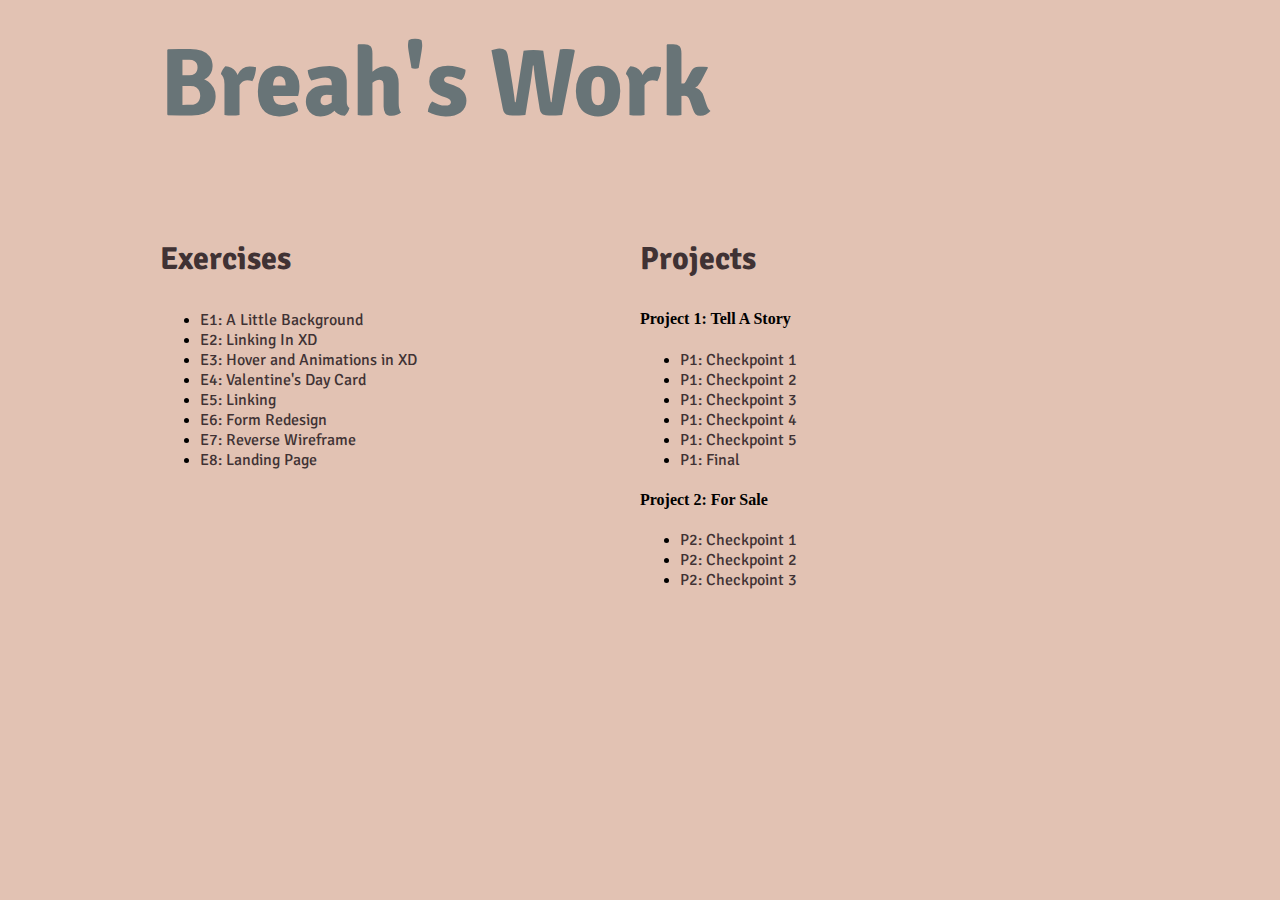
==== index.html @ 06ab31c2 "Update index.html" ====
<DOCTYPE html>
<html>
  <head>
    <meta charset="utf-8">
    <title>Shabreah Woods</title>
<link rel="stylesheet" href="css/main.css">
<link rel="preconnect" href="https://fonts.gstatic.com">
<link href="https://fonts.googleapis.com/css2?family=Signika:wght@600&display=swap" rel="stylesheet">
<link href="https://fonts.googleapis.com/css2?family=Signika:wght@300&display=swap" rel="stylesheet">
</head>
<body>
<header>
  <h1>Breah's Work</h1>
</header>
<main>
<div class="col">
<h3>Exercises</h3>
<ul>
<li><a href="https://xd.adobe.com/view/d17f5d51-75ee-4e4a-99ac-ccb2db56d473-842c/">E1: A Little Background</a></li>
<li><a href="https://xd.adobe.com/view/9e156cff-1725-4be0-96a5-a4374b3cdc59-cb46/">E2: Linking In XD</a></li>
<li><a href="https://xd.adobe.com/view/af4a4829-2c1c-424f-8d2c-3ec1d7853ae8-fa19/">E3: Hover and Animations in XD</a></li>
<li><a href="e4/index.html">E4: Valentine's Day Card</a></li>
<li><a href="e5/index.html">E5: Linking</a></li>
<li><a href="https://xd.adobe.com/view/30ae13e6-e104-4061-97cb-08c427da0067-65fd/">E6: Form Redesign</a></li>
<li><a href= "https://xd.adobe.com/view/38a2e62f-9394-45c5-97b0-eddd0dbb557d-6df1/">E7: Reverse Wireframe</a></li>
<li><a href= "https://xd.adobe.com/view/4b0c3534-75d9-4880-a7b0-8cb17b3d4503-1e5f/">E8: Landing Page</a></li>


</ul>
</div>
<div class="col">
<h3>Projects</h3>


<h4>Project 1: Tell A Story</h4>
<ul>
<li><a href="p1/index.html">P1: Checkpoint 1</a></li>
<li><a href="https://xd.adobe.com/view/d04aead3-f49f-46ea-877f-c8f3379ae25e-8519/"> P1: Checkpoint 2</a></li>
<li><a href="https://xd.adobe.com/view/027fab50-684d-4d2f-93a8-2349c4a8db5e-572c/"> P1: Checkpoint 3</a></li>
<li><a href="https://xd.adobe.com/view/f1bb3cb1-6689-4ee4-a23a-356a53058071-a4e8/"> P1: Checkpoint 4</a></li>
<li><a href="https://xd.adobe.com/view/dfe4a406-5f58-4f6e-8f86-58223f8dcafc-8ab7/"> P1: Checkpoint 5</a></li>
<li><a href="https://xd.adobe.com/view/d2880394-afa1-445f-8384-8cc77a5436d3-87db/"> P1: Final</a></li>
</ul>


<h4>Project 2: For Sale</h4>
<ul>
<li><a href="p2/index.html">P2: Checkpoint 1</a></li>
<li><a href="https://xd.adobe.com/view/d9d841e3-15fa-4fda-8ae7-9a048a10d237-8c8b/"> P2: Checkpoint 2</a></li>
<li><a href="https://xd.adobe.com/view/886ba79b-46e7-4693-a08d-f55434a25f33-dd38/"> P2: Checkpoint 3</a></li>
</ul>





</ul>
</div>
</main>
</body>
</html>
---- css/main.css ----
h1 {
  font-family: 'Signika', sans-serif;
  color: #687477;
  font-size: 6rem;
}
h3 {
  color: #403234;
  font-size: 2rem;
  font-family: 'Signika', sans-serif;
}
body {
  background-color: #E2C2B3;
}
html{
  height:100%
}
header {
  width: 75vw;
  margin: 25px auto;
}
main {
  width: 75vw;
  margin: 25px auto;
  display: flow-root;
}
a:link {
  color: #403234;
  font-family: 'Signika', sans-serif;
  text-decoration: none;
}
a:hover {
  color: #F7F3F5;
  font-family: 'Signika', sans-serif;
  text-decoration: none;
}
a:visited {
  color: #403234;
  font-family: 'Signika', sans-serif;
}

.col {
  float: left;
  width: 50%
}
@media screen and (max-width: 538px) {
  .col {
    margin-bottom: 50px;
    width: 100%
  }
  header {
    width: 328vw;
  }
}
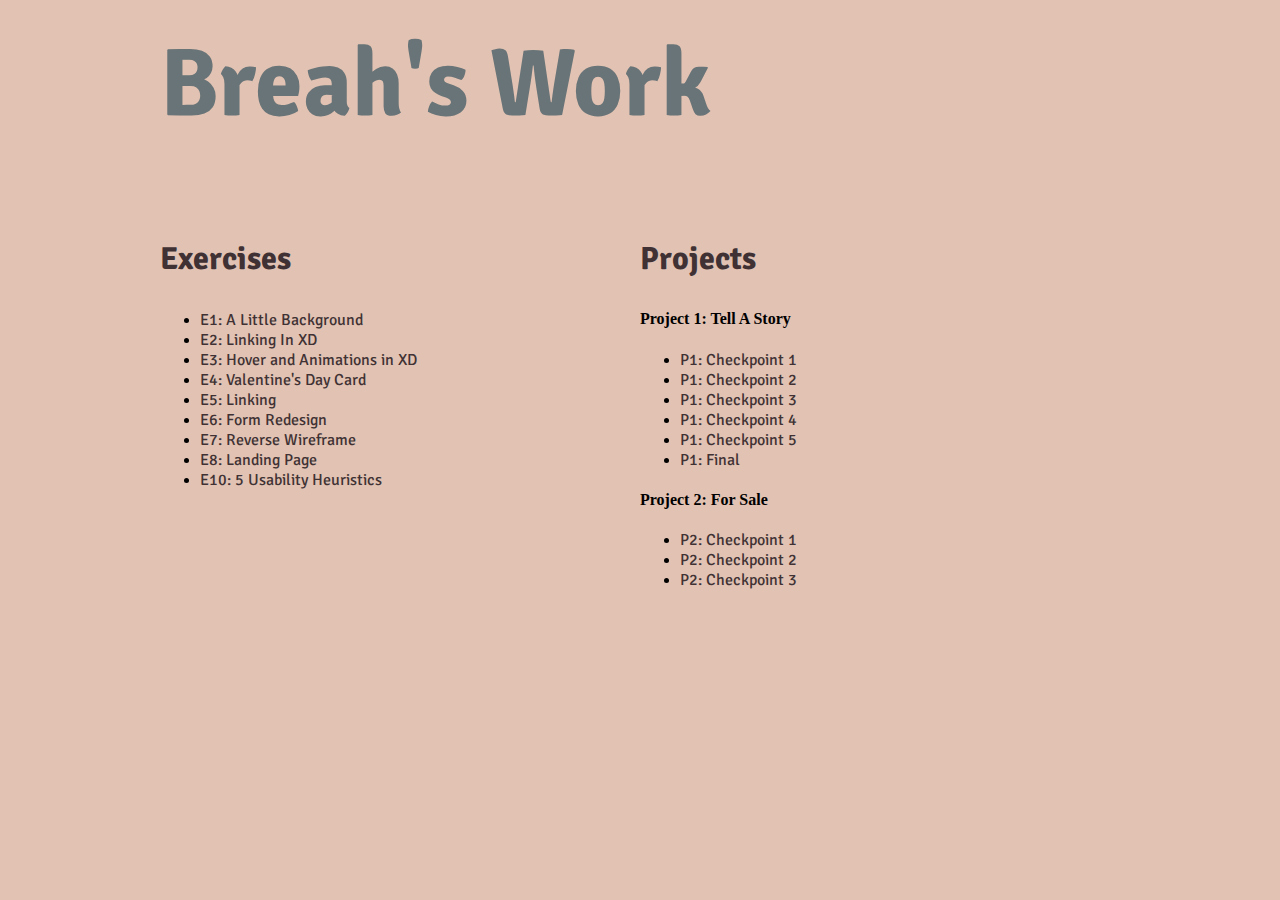
==== commit b13d2889: "Update index.html" ====
--- a/index.html
+++ b/index.html
@@ -24,6 +24,8 @@
 <li><a href="https://xd.adobe.com/view/30ae13e6-e104-4061-97cb-08c427da0067-65fd/">E6: Form Redesign</a></li>
 <li><a href= "https://xd.adobe.com/view/38a2e62f-9394-45c5-97b0-eddd0dbb557d-6df1/">E7: Reverse Wireframe</a></li>
 <li><a href= "https://xd.adobe.com/view/4b0c3534-75d9-4880-a7b0-8cb17b3d4503-1e5f/">E8: Landing Page</a></li>
+<li><a href= "https://xd.adobe.com/view/06b21714-dc1d-40cf-98be-9ee1be5fcc00-53e1/">E10: 5 Usability Heuristics</a></li>
+
 
 
 </ul>
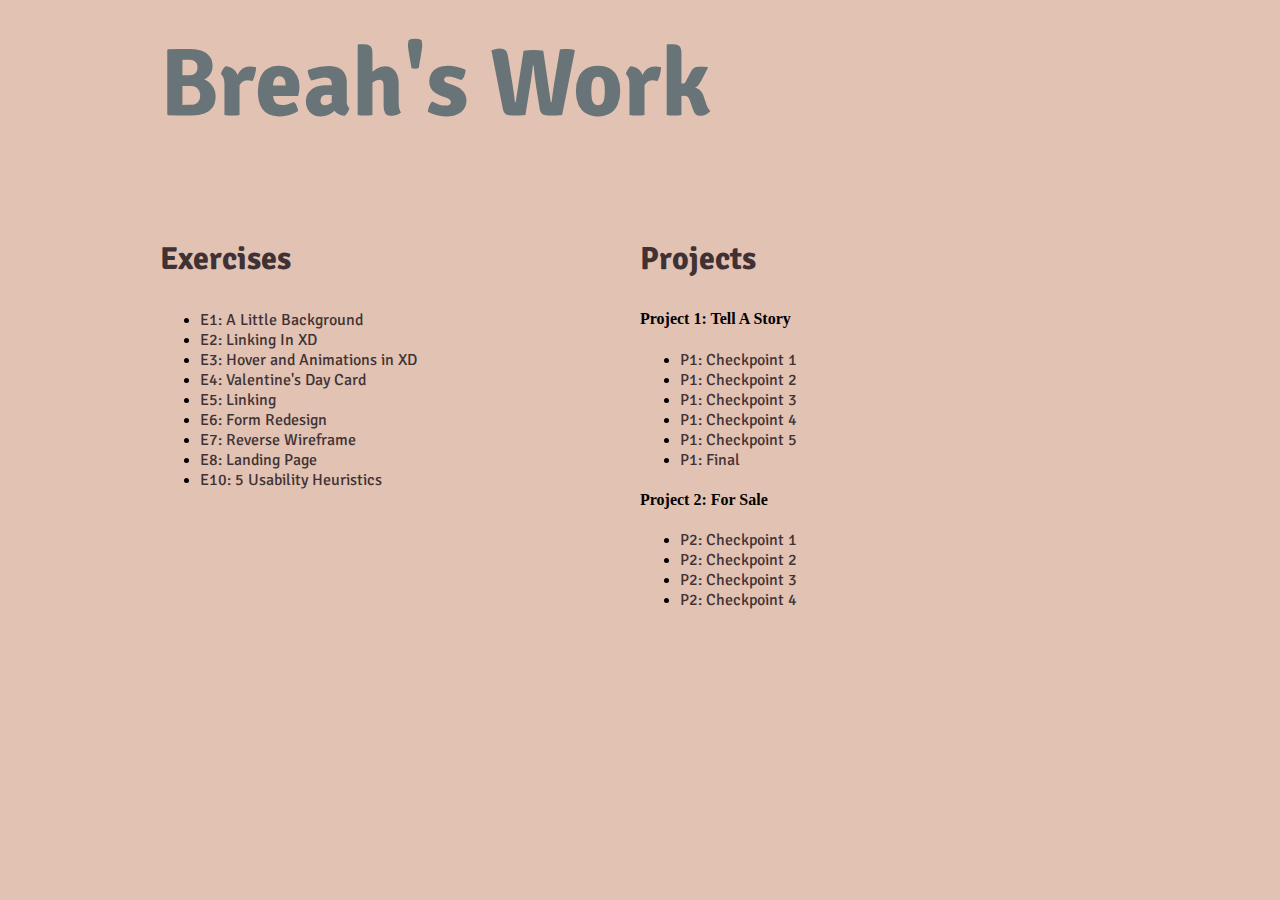
==== commit bea5fb90: "Update index.html" ====
--- a/index.html
+++ b/index.html
@@ -50,6 +50,7 @@
 <li><a href="p2/index.html">P2: Checkpoint 1</a></li>
 <li><a href="https://xd.adobe.com/view/d9d841e3-15fa-4fda-8ae7-9a048a10d237-8c8b/"> P2: Checkpoint 2</a></li>
 <li><a href="https://xd.adobe.com/view/886ba79b-46e7-4693-a08d-f55434a25f33-dd38/"> P2: Checkpoint 3</a></li>
+<li><a href="https://xd.adobe.com/view/a0c3ee10-f6ce-4833-b61e-28ffd6347695-f590/"> P2: Checkpoint 4</a></li>
 </ul>
 
 
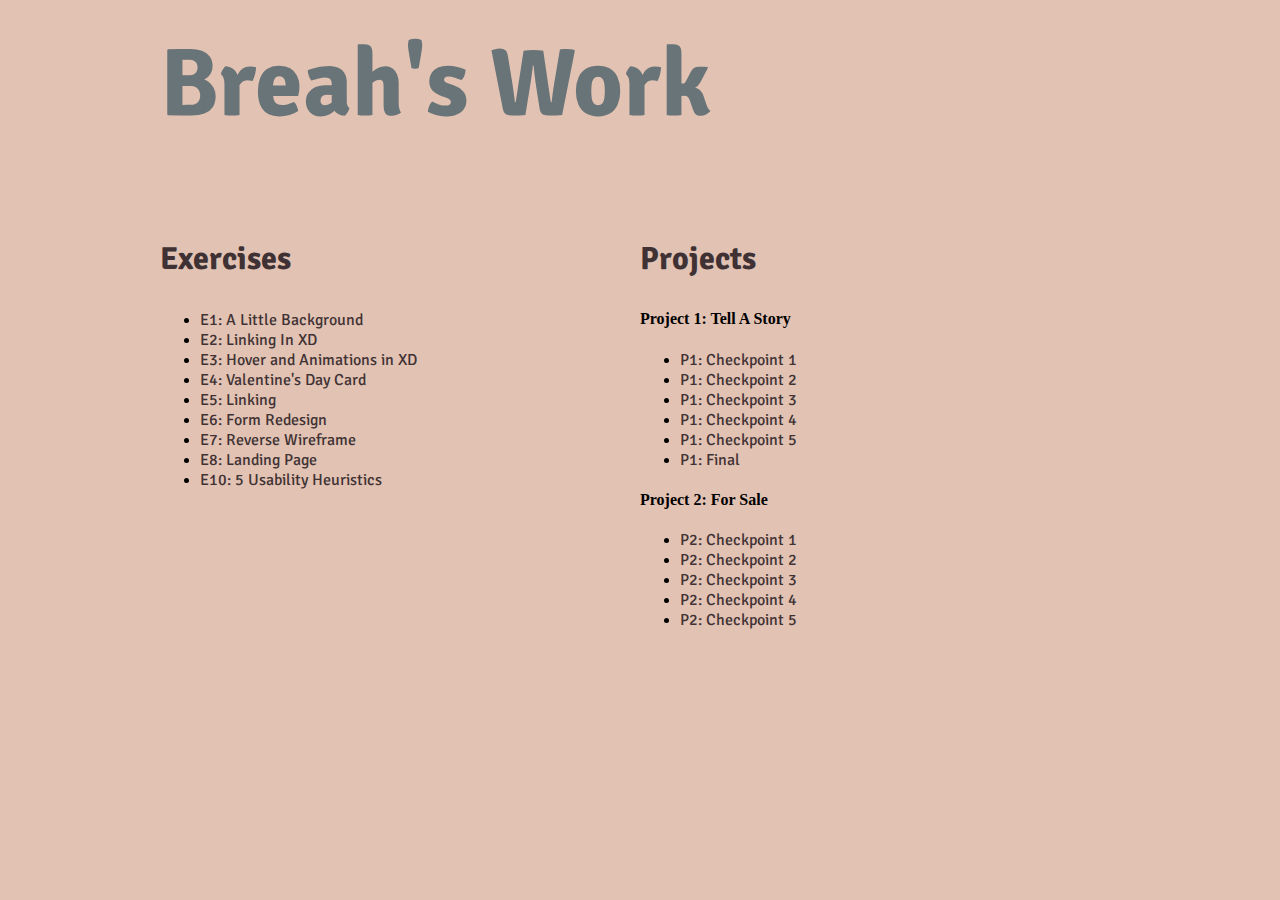
==== commit 4895b3a3: "Update index.html" ====
--- a/index.html
+++ b/index.html
@@ -51,6 +51,7 @@
 <li><a href="https://xd.adobe.com/view/d9d841e3-15fa-4fda-8ae7-9a048a10d237-8c8b/"> P2: Checkpoint 2</a></li>
 <li><a href="https://xd.adobe.com/view/886ba79b-46e7-4693-a08d-f55434a25f33-dd38/"> P2: Checkpoint 3</a></li>
 <li><a href="https://xd.adobe.com/view/a0c3ee10-f6ce-4833-b61e-28ffd6347695-f590/"> P2: Checkpoint 4</a></li>
+<li><a href="https://xd.adobe.com/view/a0c3ee10-f6ce-4833-b61e-28ffd6347695-f590/"> P2: Checkpoint 5</a></li>
 </ul>
 
 
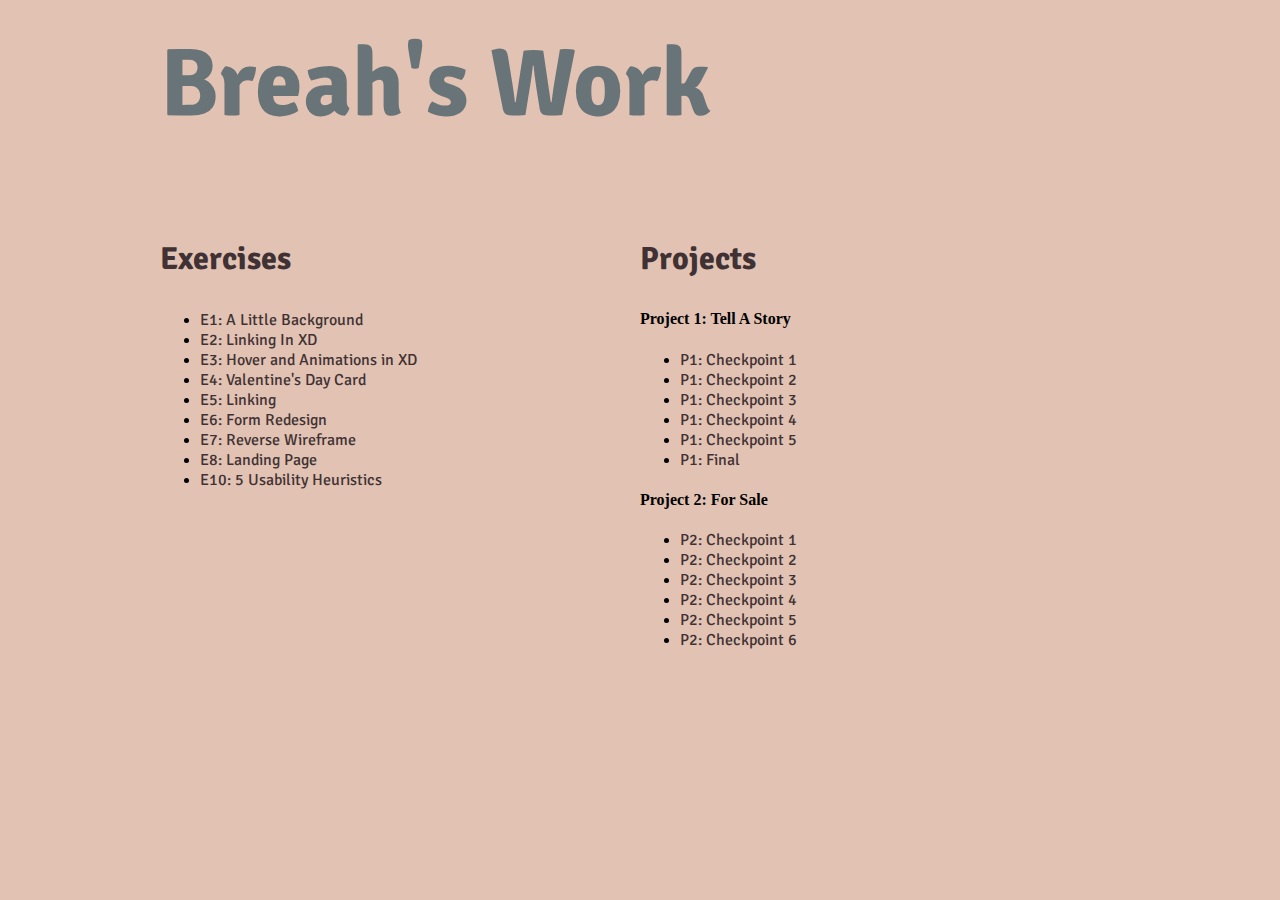
==== commit 63444135: "Update index.html" ====
--- a/index.html
+++ b/index.html
@@ -52,6 +52,7 @@
 <li><a href="https://xd.adobe.com/view/886ba79b-46e7-4693-a08d-f55434a25f33-dd38/"> P2: Checkpoint 3</a></li>
 <li><a href="https://xd.adobe.com/view/a0c3ee10-f6ce-4833-b61e-28ffd6347695-f590/"> P2: Checkpoint 4</a></li>
 <li><a href="https://xd.adobe.com/view/a0c3ee10-f6ce-4833-b61e-28ffd6347695-f590/"> P2: Checkpoint 5</a></li>
+<li><a href="https://xd.adobe.com/view/358f8660-54af-44a6-89d0-7096eecdc7c5-60dc/"> P2: Checkpoint 6</a></li>
 </ul>
 
 
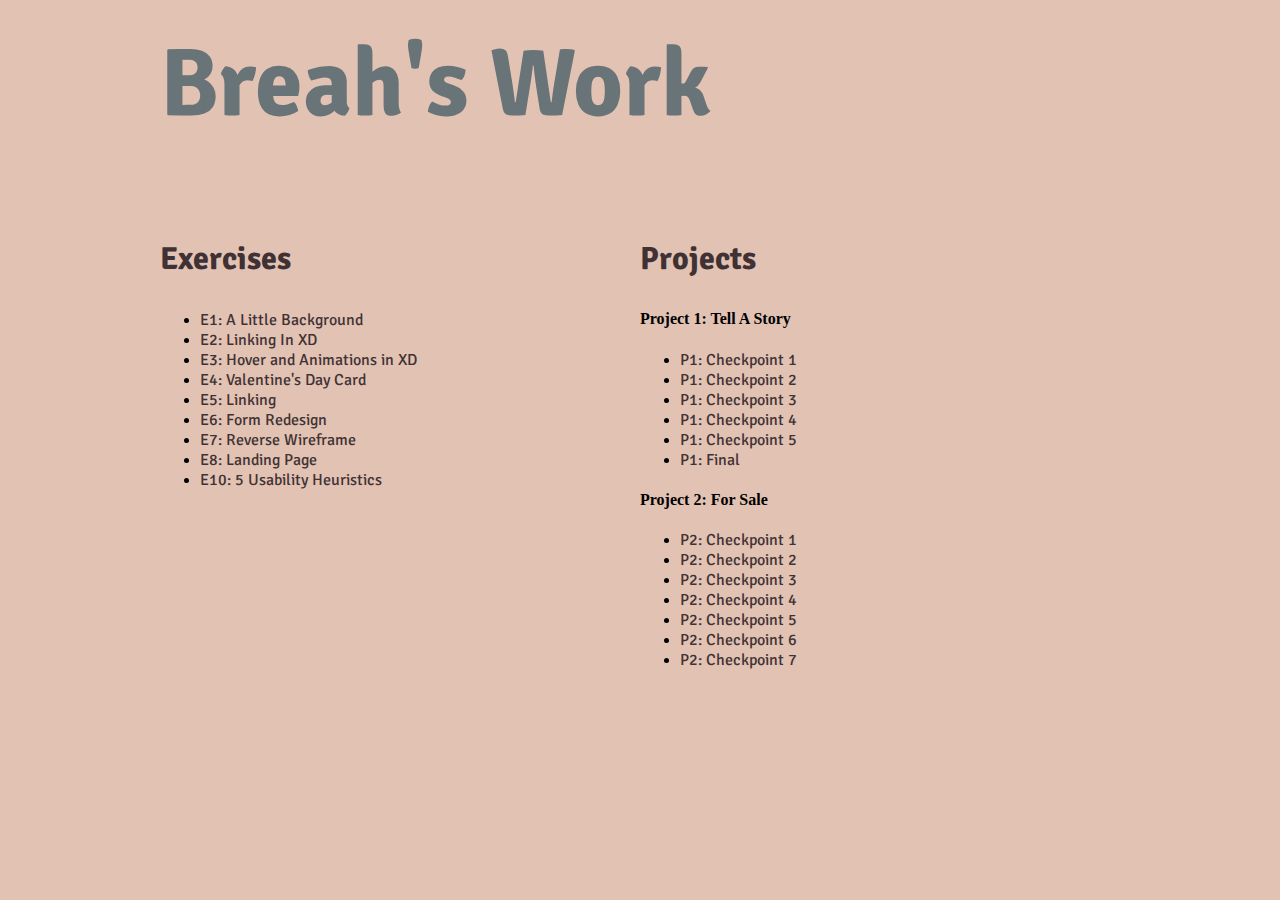
==== commit 07c5c9df: "Update index.html" ====
--- a/index.html
+++ b/index.html
@@ -53,6 +53,7 @@
 <li><a href="https://xd.adobe.com/view/a0c3ee10-f6ce-4833-b61e-28ffd6347695-f590/"> P2: Checkpoint 4</a></li>
 <li><a href="https://xd.adobe.com/view/a0c3ee10-f6ce-4833-b61e-28ffd6347695-f590/"> P2: Checkpoint 5</a></li>
 <li><a href="https://xd.adobe.com/view/358f8660-54af-44a6-89d0-7096eecdc7c5-60dc/"> P2: Checkpoint 6</a></li>
+<li><a href="https://xd.adobe.com/view/6cda8ad3-5486-47d0-85ef-c367468909dd-3989/"> P2: Checkpoint 7</a></li>
 </ul>
 
 
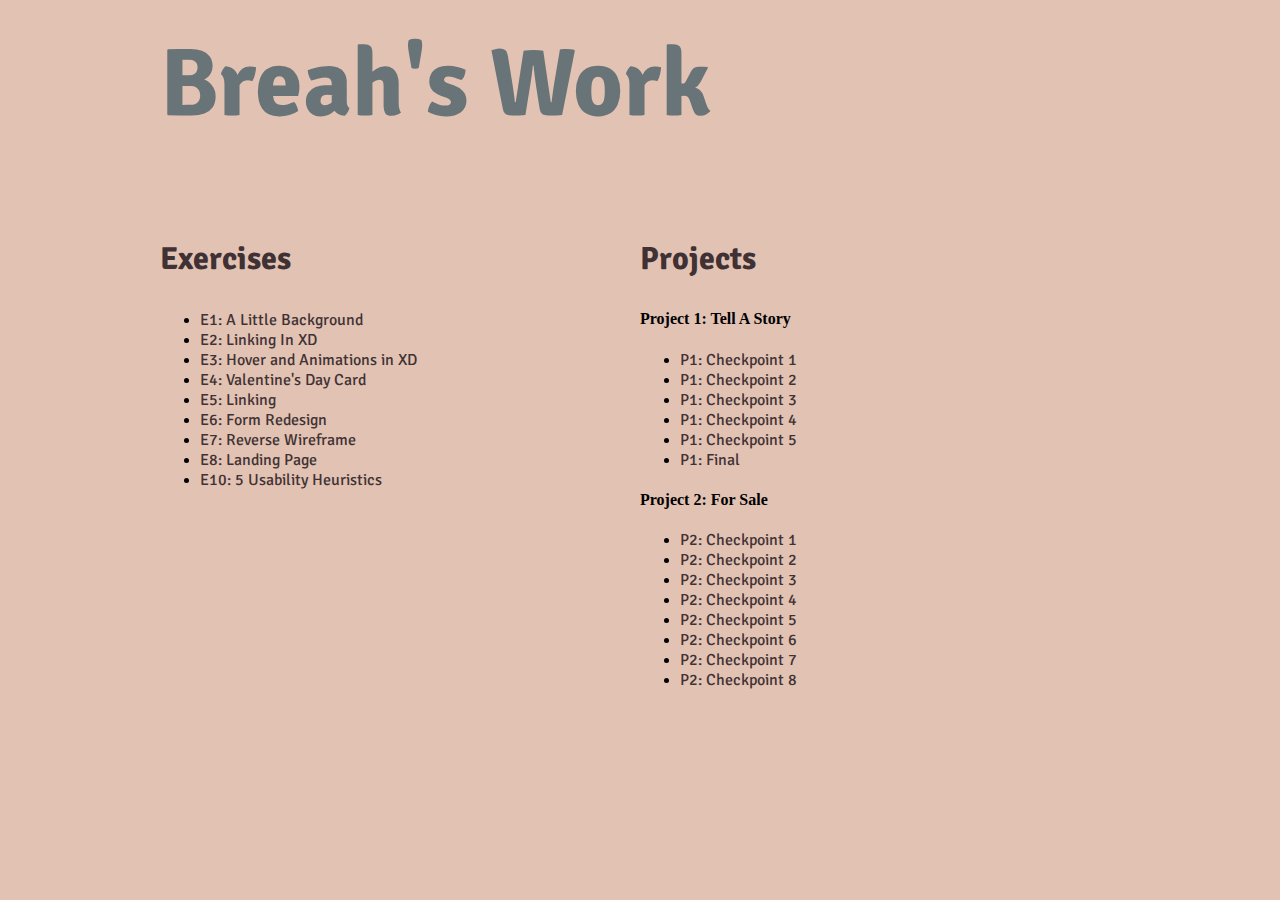
==== commit aa196a72: "Update index.html" ====
--- a/index.html
+++ b/index.html
@@ -54,6 +54,7 @@
 <li><a href="https://xd.adobe.com/view/a0c3ee10-f6ce-4833-b61e-28ffd6347695-f590/"> P2: Checkpoint 5</a></li>
 <li><a href="https://xd.adobe.com/view/358f8660-54af-44a6-89d0-7096eecdc7c5-60dc/"> P2: Checkpoint 6</a></li>
 <li><a href="https://xd.adobe.com/view/6cda8ad3-5486-47d0-85ef-c367468909dd-3989/"> P2: Checkpoint 7</a></li>
+<li><a href="https://xd.adobe.com/view/79b80e82-bb15-4161-a2eb-85982f4edf70-2ceb/"> P2: Checkpoint 8</a></li>
 </ul>
 
 
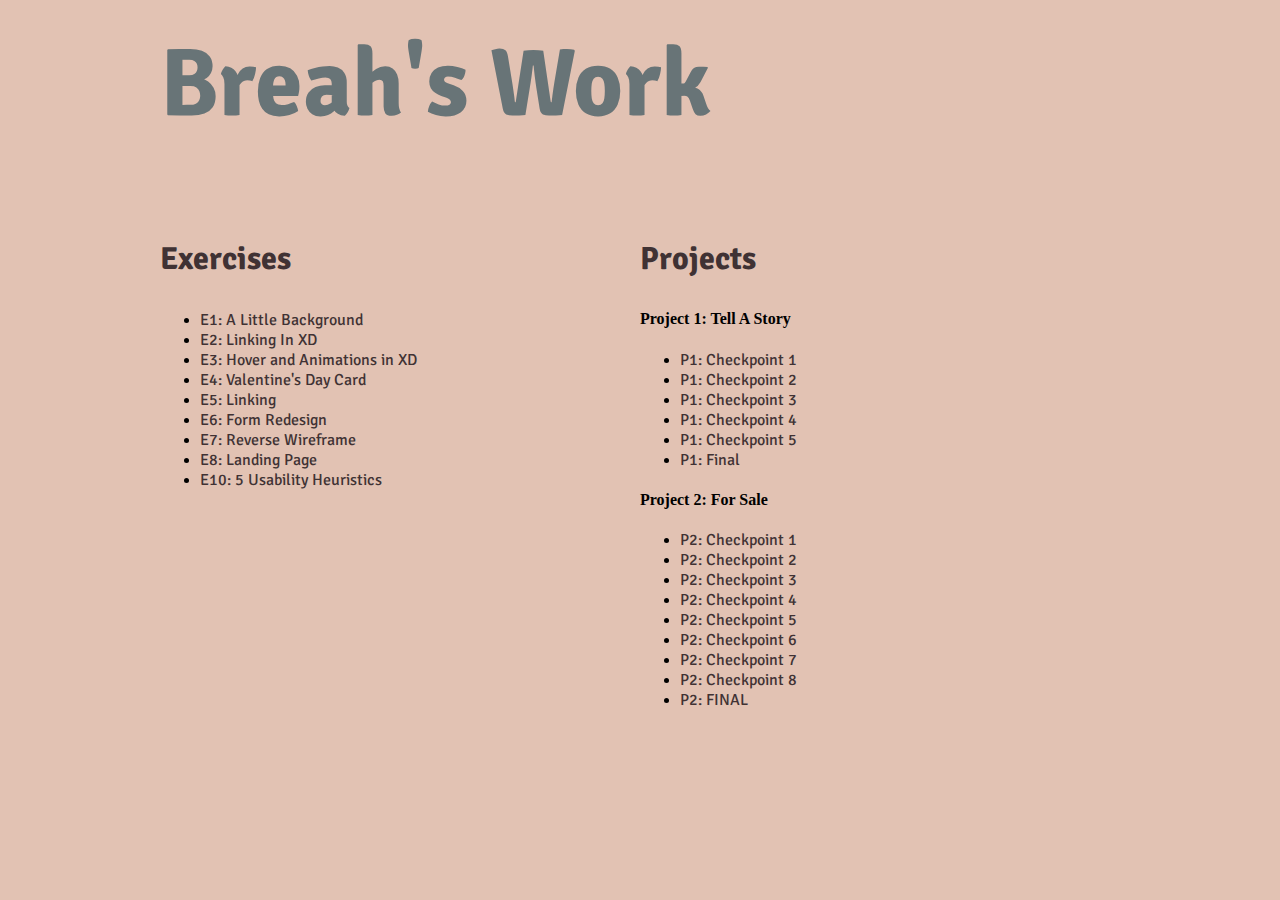
==== commit 6fc8d618: "Update index.html" ====
--- a/index.html
+++ b/index.html
@@ -55,6 +55,7 @@
 <li><a href="https://xd.adobe.com/view/358f8660-54af-44a6-89d0-7096eecdc7c5-60dc/"> P2: Checkpoint 6</a></li>
 <li><a href="https://xd.adobe.com/view/6cda8ad3-5486-47d0-85ef-c367468909dd-3989/"> P2: Checkpoint 7</a></li>
 <li><a href="https://xd.adobe.com/view/79b80e82-bb15-4161-a2eb-85982f4edf70-2ceb/"> P2: Checkpoint 8</a></li>
+<li><a href="https://xd.adobe.com/view/79b80e82-bb15-4161-a2eb-85982f4edf70-2ceb/">P2: FINAL</a></li>
 </ul>
 
 
